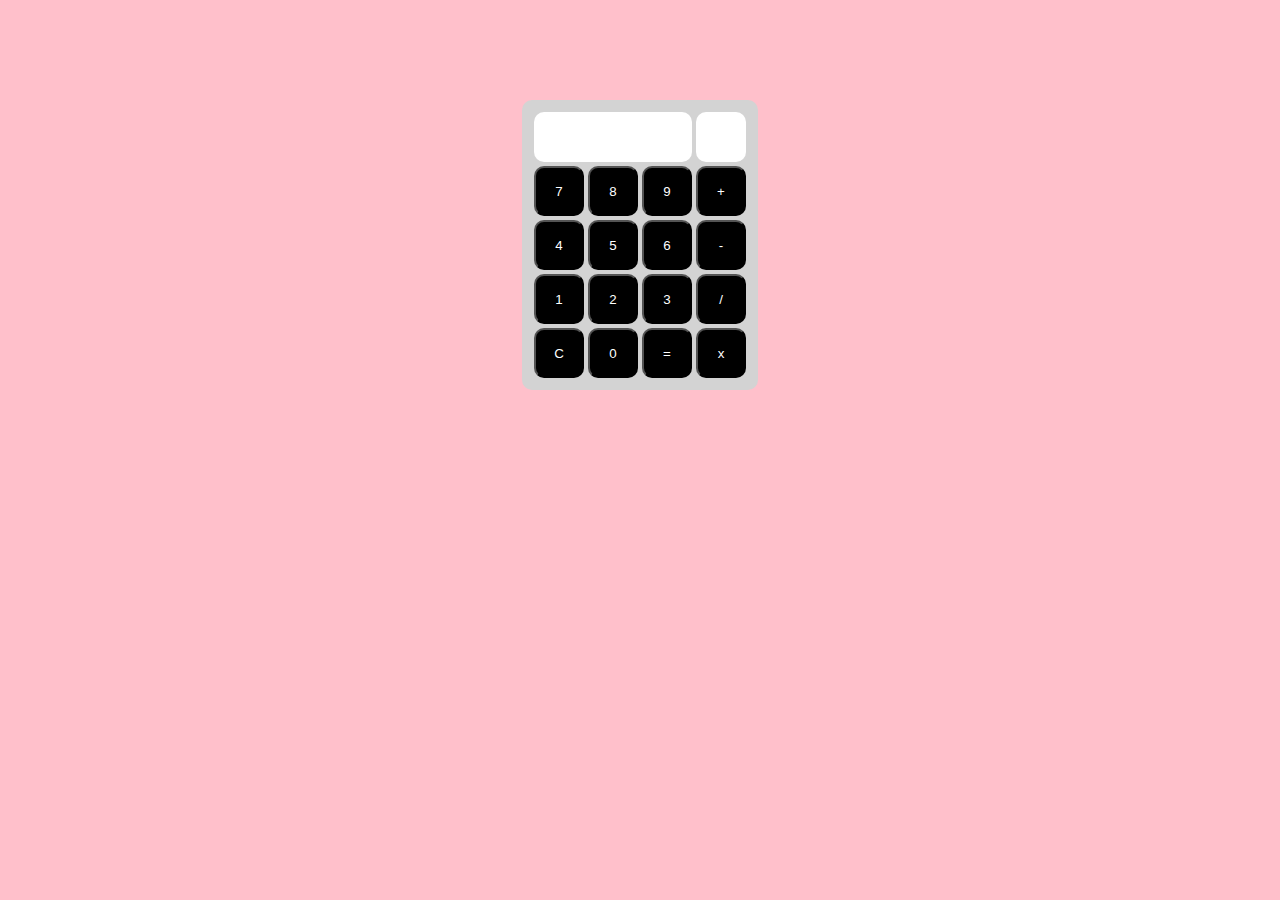
==== mainpage.html @ 60b380eb "2022-06-15, 10:28(PM), HTML Calculator v1" ====
<!DOCTYPE html>
<html lang="ko">
<head>
    <meta charset="UTF-8">
    <meta http-equiv="X-UA-Compatible" content="IE=edge">
    <meta name="viewport" content="width=device-width, initial-scale=1.0">
    <title>Document</title>
    <style>
        *{
            margin:0;
            padding:0;
        }
        body{
            background-color: pink;
        }
        #container{
            margin: 100px auto;
            padding:10px;
            width: min-content;
            border-radius: 10px;
            background-color: lightgray;
        }
        #window{
            font-size: 0;
            display: flex;
            justify-content: center;
        }
        #window input{
            margin: 2px;
            width: 158px;
            height: 50px;
            border-radius: 10px;
            text-align:right;
            border: none;
        }
        #window #operator{
            text-align: center;
            width: 50px;
        }
        #buttons div{
            display: flex;
            justify-content: center;
            font-size: 0;
        }
        button{
            margin: 2px;
            width: 50px;
            height: 50px;
            background-color: black;
            border-radius: 10px;
            color: white;
        }
        button:hover{
            background-color: #777;
            border: 1px solid black;
            color: black;
        }
        button:active{
            background-color: #444;
        }
    </style>
</head>
<body>
    <div id="container">
        <div id="window">
            <input readonly type="text" id="result">
            <input readonly type="text" id="operator">
        </div>
        <div id="buttons">
            <div>
                <button id="seven">7</button>
                <button id="eight">8</button>
                <button id="nine">9</button>
                <button id="plus">+</button>
            </div>
            <div>
                <button id="four">4</button>
                <button id="five">5</button>
                <button id="six">6</button>
                <button id="minus">-</button>
            </div>
            <div>
                <button id="one">1</button>
                <button id="two">2</button>
                <button id="three">3</button>
                <button id="division">/</button>
            </div>
            <div>
                <button id="clear">C</button>
                <button id="zero">0</button>
                <button id="is">=</button>
                <button id="multiple">x</button>
            </div>
        </div>
    </div>
    <script>
        const onClickNumber = (event) => () => {
            if(op[count]) {count++; $result.value = ''; $op.value = '';}
            if(setInitial) {value = []; $result.value = ''; setInitial = false;}
            if(value[count] == undefined) { value[count] = ''; }
            value[count] += event;
            $result.value += event;
        };
        const onClickCal = (event) => () => {
            if(value[count]){
                op[count] = event;
                $op.value = event;
                setInitial = false;
            }
        };
        const Clear = () => {
            num = 0;
            count = 0;
            value = [];
            op = [];
            $result.value = '';
            $op.value = '';
        };

        const showResult = () => {
            if(!op[count] && value[count]){
                console.log(value);
                console.log(op);
                console.log(!!op[0]);
                for(let i = 0; op[i]; i++){
                    if(op[i] == '*'){
                        console.log(value[i], op[i], value[i+1]);
                        num = parseFloat(value[i]) * parseFloat(value[i+1]); // value : [1, 2, 3, 4] // op : ['*', '*', '*']
                        op.splice(i, 1);
                        value.splice(i, 2); // value : [3, 4], ['*', '*']
                        value.splice(i, 0, num); // value : [2, 3, 4], ['*', '*']
                        i--;
                    }else if(op[i] == '/'){
                        console.log(value[i], op[i], value[i+1]);
                        num = parseFloat(value[i]) / parseFloat(value[i+1]);
                        op.splice(i, 1);
                        value.splice(i, 2);
                        value.splice(i, 0, num);
                        i--;
                    }
                }
                for(let i = 0; op[i]; i++){
                    if(op[i] == '+'){
                        console.log(value[i], op[i], value[i+1]);
                        num = parseFloat(value[i]) + parseFloat(value[i+1]); // value : [1, 2, 3, 4] // op : ['*', '*', '*']
                        op.splice(i, 1);
                        value.splice(i, 2);
                        value.splice(i, 0, num);
                        i--;
                    }else if(op[i] == '-'){
                        console.log(value[i], op[i], value[i+1]);
                        num = parseFloat(value[i]) - parseFloat(value[i+1]);
                        op.splice(i, 1);
                        value.splice(i, 2);
                        value.splice(i, 0, num);
                        i--;
                    }
                }
                $result.value = value[0];
                console.log(value[0]);
                num = 0;
                count = 0;
                op = [];
                setInitial = true;
            }
        }

        document.querySelector('#one').addEventListener('click', onClickNumber('1'));
        document.querySelector('#two').addEventListener('click', onClickNumber('2'));
        document.querySelector('#three').addEventListener('click', onClickNumber('3'));
        document.querySelector('#four').addEventListener('click', onClickNumber('4'));
        document.querySelector('#five').addEventListener('click', onClickNumber('5'));
        document.querySelector('#six').addEventListener('click', onClickNumber('6'));
        document.querySelector('#seven').addEventListener('click', onClickNumber('7'));
        document.querySelector('#eight').addEventListener('click', onClickNumber('8'));
        document.querySelector('#nine').addEventListener('click', onClickNumber('9'));
        document.querySelector('#zero').addEventListener('click', onClickNumber('0'));

        document.querySelector('#plus').addEventListener('click', onClickCal('+'));
        document.querySelector('#minus').addEventListener('click', onClickCal('-'));
        document.querySelector('#division').addEventListener('click', onClickCal('/'));
        document.querySelector('#multiple').addEventListener('click', onClickCal('*'));

        document.querySelector('#is').addEventListener('click', showResult);
        document.querySelector('#clear').addEventListener('click', Clear);
        $result = document.querySelector('#result');
        $op = document.querySelector('#operator');
        $is = document.querySelector('#is');

        let num;
        let count = 0;
        let value = [];
        let op = [];
        let result;
        let setInitial = false;
        $is.addEventListener('click', showResult);
    </script>
</body>
    </html>
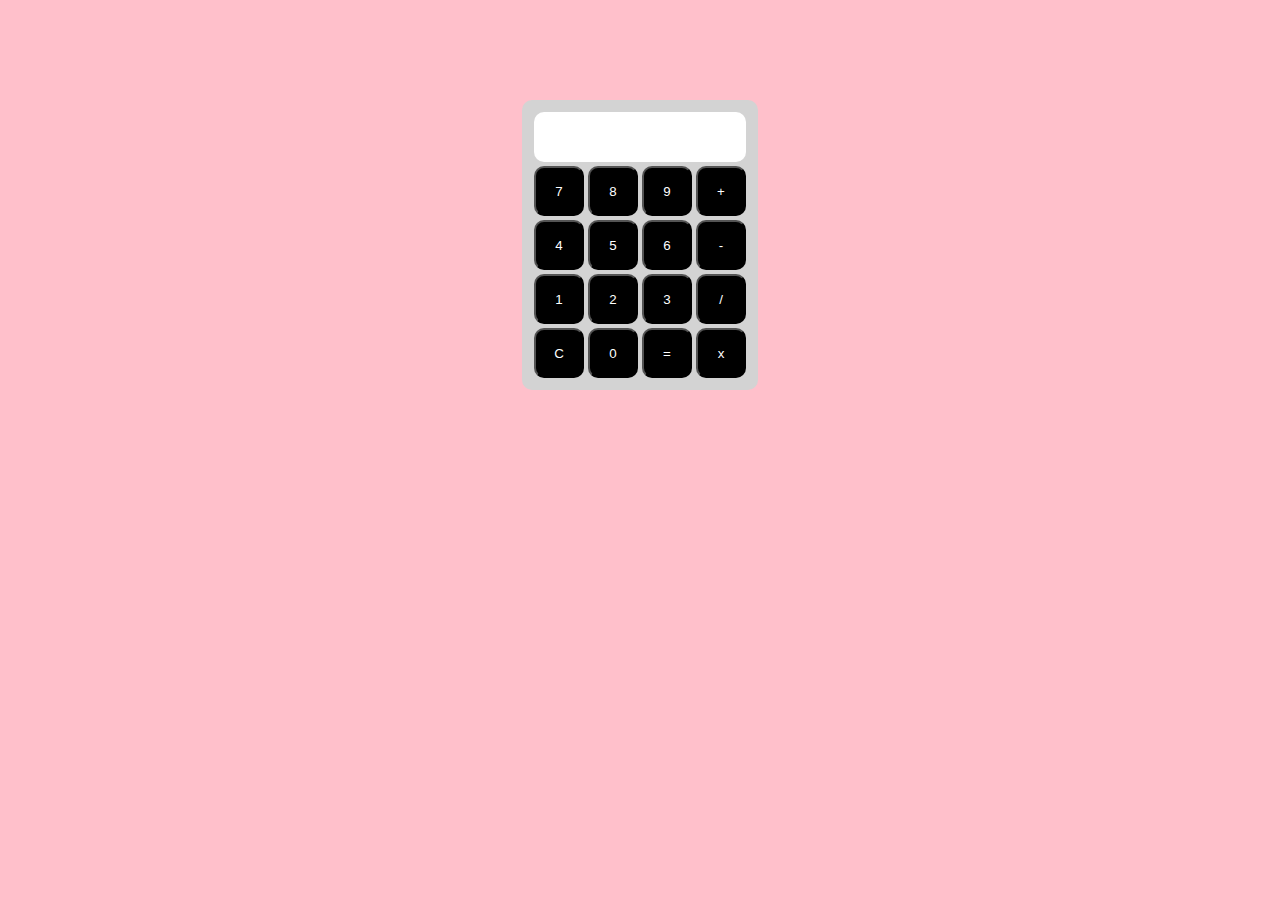
==== commit 85d64960: "2022-06-15, 10:40(PM), Combine number output and operator ouput v2" ====
--- a/mainpage.html
+++ b/mainpage.html
@@ -27,15 +27,11 @@
         }
         #window input{
             margin: 2px;
-            width: 158px;
+            width: 212px;
             height: 50px;
             border-radius: 10px;
             text-align:right;
             border: none;
-        }
-        #window #operator{
-            text-align: center;
-            width: 50px;
         }
         #buttons div{
             display: flex;
@@ -64,7 +60,6 @@
     <div id="container">
         <div id="window">
             <input readonly type="text" id="result">
-            <input readonly type="text" id="operator">
         </div>
         <div id="buttons">
             <div>
@@ -95,7 +90,7 @@
     </div>
     <script>
         const onClickNumber = (event) => () => {
-            if(op[count]) {count++; $result.value = ''; $op.value = '';}
+            if(op[count]) {count++;}
             if(setInitial) {value = []; $result.value = ''; setInitial = false;}
             if(value[count] == undefined) { value[count] = ''; }
             value[count] += event;
@@ -104,7 +99,7 @@
         const onClickCal = (event) => () => {
             if(value[count]){
                 op[count] = event;
-                $op.value = event;
+                $result.value += event;
                 setInitial = false;
             }
         };
@@ -114,7 +109,6 @@
             value = [];
             op = [];
             $result.value = '';
-            $op.value = '';
         };
 
         const showResult = () => {
@@ -184,7 +178,6 @@
         document.querySelector('#is').addEventListener('click', showResult);
         document.querySelector('#clear').addEventListener('click', Clear);
         $result = document.querySelector('#result');
-        $op = document.querySelector('#operator');
         $is = document.querySelector('#is');
 
         let num;
@@ -196,4 +189,4 @@
         $is.addEventListener('click', showResult);
     </script>
 </body>
-    </html>+</html>